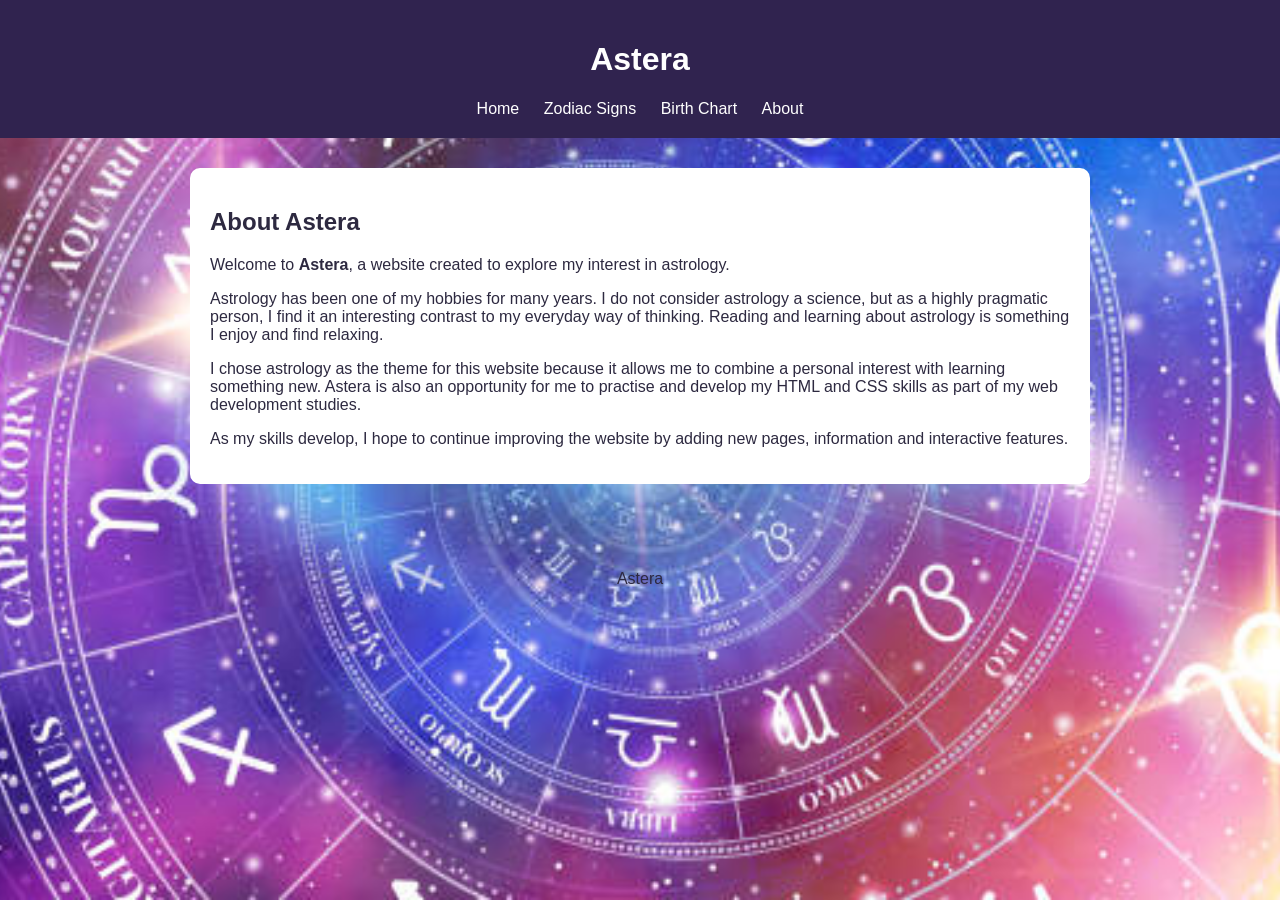
==== about.html @ c26c2377 "Rename About.html to about.html" ====
<!DOCTYPE html>
<html lang="en">

<head>
    <meta charset="UTF-8">
    <title>About Astera</title>
    <link rel="stylesheet" href="style.css">
</head>

<body>

    <header>
        <h1>Astera</h1>

        <nav>
            <a href="index.html">Home</a>
            <a href="zodiac.html">Zodiac Signs</a>
            <a href="birth-chart.html">Birth Chart</a>
            <a href="about.html">About</a>
        </nav>
    </header>

    <main>

        <section>
            <h2>About Astera</h2>

            <p>
                Welcome to <strong>Astera</strong>, a website created to explore
                my interest in astrology.
            </p>

            <p>
                Astrology has been one of my hobbies for many years. I do not
                consider astrology a science, but as a highly pragmatic person,
                I find it an interesting contrast to my everyday way of thinking.
                Reading and learning about astrology is something I enjoy and
                find relaxing.
            </p>

            <p>
                I chose astrology as the theme for this website because it allows
                me to combine a personal interest with learning something new.
                Astera is also an opportunity for me to practise and develop my
                HTML and CSS skills as part of my web development studies.
            </p>

            <p>
                As my skills develop, I hope to continue improving the website
                by adding new pages, information and interactive features.
            </p>
        </section>

    </main>

    <footer>
        <p>Astera</p>
    </footer>

</body>

</html>
---- style.css ----
body {
    font-family: Arial, sans-serif;
    margin: 0;

    background-image: url("astrology background.jpg");
    background-size: cover;
    background-position: center;
    background-attachment: fixed;

    color: #2d2940;
}

header {
    background-color: #30234f;
    color: white;
    padding: 20px;
    text-align: center;
}

nav a {
    color: white;
    margin: 0 10px;
    text-decoration: none;
}

main {
    max-width: 900px;
    margin: auto;
    padding: 30px;
}

section {
    background-color: white;
    padding: 20px;
    margin-bottom: 20px;
    border-radius: 10px;
}

footer {
    text-align: center;
    padding: 20px;
}
a:focus {
    outline: 3px solid #ffd966;
    outline-offset: 4px;
}

.skip-link {
    position: absolute;
    left: -9999px;
}

.skip-link:focus {
    left: 10px;
    top: 10px;
    background-color: white;
    color: #30234f;
    padding: 10px;
    z-index: 1000;
}
@media screen and (max-width: 768px) {

    header {
        padding: 20px 10px;
    }

    header h1 {
        font-size: 32px;
    }

    header p {
        font-size: 16px;
    }

    nav {
        display: flex;
        flex-direction: column;
        align-items: center;
    }

    nav a {
        display: block;
        margin: 6px 0;
        padding: 5px;
    }

    main {
        padding: 15px;
    }

    section {
        padding: 15px;
        margin-bottom: 15px;
    }

    body {
        background-attachment: scroll;
    }
}
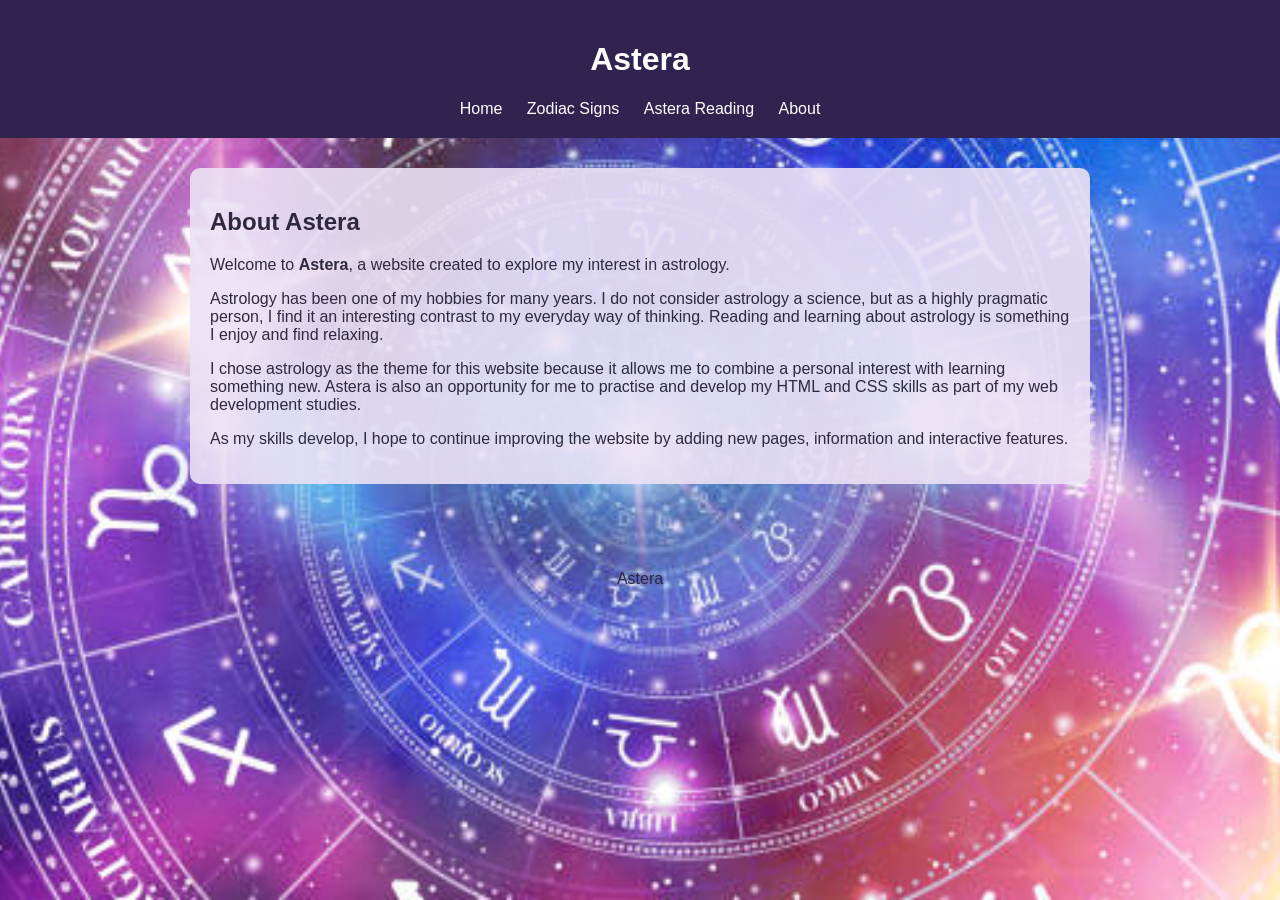
==== commit 06d566d9: "Add files via upload" ====
--- a/about.html
+++ b/about.html
@@ -3,60 +3,68 @@
 
 <head>
     <meta charset="UTF-8">
+    <meta name="viewport" content="width=device-width, initial-scale=1.0">
     <title>About Astera</title>
     <link rel="stylesheet" href="style.css">
 </head>
 
 <body>
 
-    <header>
-        <h1>Astera</h1>
+<!-- Skip link allows keyboard users to bypass navigation.
+     Based on W3C WCAG Technique G1:
+     https://www.w3.org/WAI/WCAG21/Techniques/general/G1.html -->
 
-        <nav>
-            <a href="index.html">Home</a>
-            <a href="zodiac.html">Zodiac Signs</a>
-            <a href="birth-chart.html">Birth Chart</a>
-            <a href="about.html">About</a>
-        </nav>
-    </header>
+<a class="skip-link" href="#main-content">
+    Skip to main content
+</a>
 
-    <main>
+<header>
+    <h1>Astera</h1>
 
-        <section>
-            <h2>About Astera</h2>
+    <nav>
+        <a href="index.html">Home</a>
+        <a href="zodiac.html">Zodiac Signs</a>
+        <a href="birth-chart.html">Astera Reading</a>
+        <a href="about.html">About</a>
+    </nav>
+</header>
 
-            <p>
-                Welcome to <strong>Astera</strong>, a website created to explore
-                my interest in astrology.
-            </p>
+<main id="main-content">
 
-            <p>
-                Astrology has been one of my hobbies for many years. I do not
-                consider astrology a science, but as a highly pragmatic person,
-                I find it an interesting contrast to my everyday way of thinking.
-                Reading and learning about astrology is something I enjoy and
-                find relaxing.
-            </p>
+    <section>
+        <h2>About Astera</h2>
 
-            <p>
-                I chose astrology as the theme for this website because it allows
-                me to combine a personal interest with learning something new.
-                Astera is also an opportunity for me to practise and develop my
-                HTML and CSS skills as part of my web development studies.
-            </p>
+        <p>
+            Welcome to <strong>Astera</strong>, a website created to explore
+            my interest in astrology.
+        </p>
 
-            <p>
-                As my skills develop, I hope to continue improving the website
-                by adding new pages, information and interactive features.
-            </p>
-        </section>
+        <p>
+            Astrology has been one of my hobbies for many years. I do not
+            consider astrology a science, but as a highly pragmatic person,
+            I find it an interesting contrast to my everyday way of thinking.
+            Reading and learning about astrology is something I enjoy and
+            find relaxing.
+        </p>
 
-    </main>
+        <p>
+            I chose astrology as the theme for this website because it allows
+            me to combine a personal interest with learning something new.
+            Astera is also an opportunity for me to practise and develop my
+            HTML and CSS skills as part of my web development studies.
+        </p>
 
-    <footer>
-        <p>Astera</p>
-    </footer>
+        <p>
+            As my skills develop, I hope to continue improving the website
+            by adding new pages, information and interactive features.
+        </p>
+    </section>
+
+</main>
+
+<footer>
+    <p>Astera</p>
+</footer>
 
 </body>
-
-</html>
+</html>
--- a/style.css
+++ b/style.css
@@ -29,8 +29,10 @@
     padding: 30px;
 }
 
+/* Consistent light purple background across Astera sections */
+
 section {
-    background-color: white;
+    background-color: rgba(235, 225, 245, 0.9);
     padding: 20px;
     margin-bottom: 20px;
     border-radius: 10px;
@@ -40,6 +42,7 @@
     text-align: center;
     padding: 20px;
 }
+
 a:focus {
     outline: 3px solid #ffd966;
     outline-offset: 4px;
@@ -58,6 +61,9 @@
     padding: 10px;
     z-index: 1000;
 }
+
+/* Responsive layout for tablets and smaller screens */
+
 @media screen and (max-width: 768px) {
 
     header {
@@ -97,3 +103,179 @@
         background-attachment: scroll;
     }
 }
+
+/* ASTERA READING PAGE */
+
+.birth-chart-form {
+    background-color: rgba(235, 225, 245, 0.9);
+    padding: 30px;
+    border-radius: 12px;
+}
+
+/* Form inputs */
+/* Attribute selectors based on W3Schools CSS Attribute Selectors (2026)
+   https://www.w3schools.com/css/css_attribute_selectors.asp */
+
+.birth-chart-form input[type="text"],
+.birth-chart-form input[type="date"],
+.birth-chart-form input[type="time"],
+.birth-chart-form input[type="email"],
+.birth-chart-form select {
+    width: 100%;
+    max-width: 450px;
+    padding: 10px;
+    margin-top: 5px;
+    border: 1px solid #b9a8cc;
+    border-radius: 6px;
+    box-sizing: border-box;
+    font-size: 16px;
+}
+
+/* Form buttons */
+
+.birth-chart-form input[type="submit"],
+.birth-chart-form button {
+    background-color: #30234f;
+    color: white;
+    padding: 12px 20px;
+    border: none;
+    border-radius: 6px;
+    cursor: pointer;
+    font-size: 16px;
+}
+
+/* Button colour changes when the mouse moves over it */
+
+.birth-chart-form input[type="submit"]:hover,
+.birth-chart-form button:hover {
+    background-color: #594078;
+}
+
+/* Highlight form elements when using the keyboard */
+
+.birth-chart-form input:focus-visible,
+.birth-chart-form select:focus-visible,
+.birth-chart-form button:focus-visible {
+    outline: 3px solid #7050a0;
+    outline-offset: 3px;
+}
+
+/* Information about optional fields */
+
+.form-note {
+    font-size: 13px;
+    color: #514761;
+    line-height: 1.5;
+    margin-top: 10px;
+    margin-bottom: 20px;
+}
+
+/* Horoscope results */
+
+.reading-result {
+    margin-top: 25px;
+    padding: 20px;
+    background-color: rgba(255, 255, 255, 0.9);
+    border-radius: 10px;
+    border: 1px solid #d6c5e5;
+}
+
+.reading-result h2,
+.reading-result h3 {
+    color: #30234f;
+}
+
+#zodiac-result {
+    font-weight: bold;
+    font-size: 18px;
+}
+
+#horoscope-result {
+    line-height: 1.6;
+    margin-top: 15px;
+}
+
+#api-credit {
+    display: inline-block;
+    margin-top: 15px;
+    font-size: 13px;
+    color: #594078;
+}
+
+
+/* ZODIAC SIGNS PAGE */
+
+/* Match the Zodiac Signs sections to the Astera Reading page */
+
+.zodiac-section {
+    background-color: rgba(235, 225, 245, 0.9);
+    padding: 30px;
+    border-radius: 12px;
+}
+
+/* Responsive grid for the twelve zodiac signs */
+/* Based on W3Schools CSS Grid Layout (2026)
+   https://www.w3schools.com/css/css_grid.asp */
+
+.zodiac-grid {
+    display: grid;
+    grid-template-columns: repeat(auto-fit, minmax(200px, 1fr));
+    gap: 20px;
+    margin-top: 20px;
+}
+
+/* Individual zodiac sign cards */
+
+.zodiac-card {
+    background-color: #eee4f6;
+    border: 1px solid #d6c5e5;
+    border-radius: 10px;
+    padding: 20px;
+}
+
+.zodiac-card h3 {
+    color: #6a4c93;
+    font-size: 22px;
+    margin-top: 0;
+}
+
+.zodiac-card p {
+    line-height: 1.6;
+}
+
+/* Highlight the zodiac card when the mouse moves over it */
+
+.zodiac-card:hover {
+    background-color: #e2d0f2;
+}
+
+
+/* MOBILE RESPONSIVENESS */
+
+/* Media queries based on W3Schools CSS Media Queries (2026)
+   https://www.w3schools.com/css/css3_mediaqueries.asp */
+
+@media screen and (max-width: 480px) {
+
+    .birth-chart-form,
+    .zodiac-section {
+        padding: 15px;
+    }
+
+    .reading-result {
+        padding: 15px;
+    }
+
+    .birth-chart-form input[type="submit"] {
+        width: 100%;
+    }
+
+    .birth-chart-form button {
+        width: 100%;
+    }
+
+    .zodiac-card {
+        padding: 15px;
+    }
+
+}
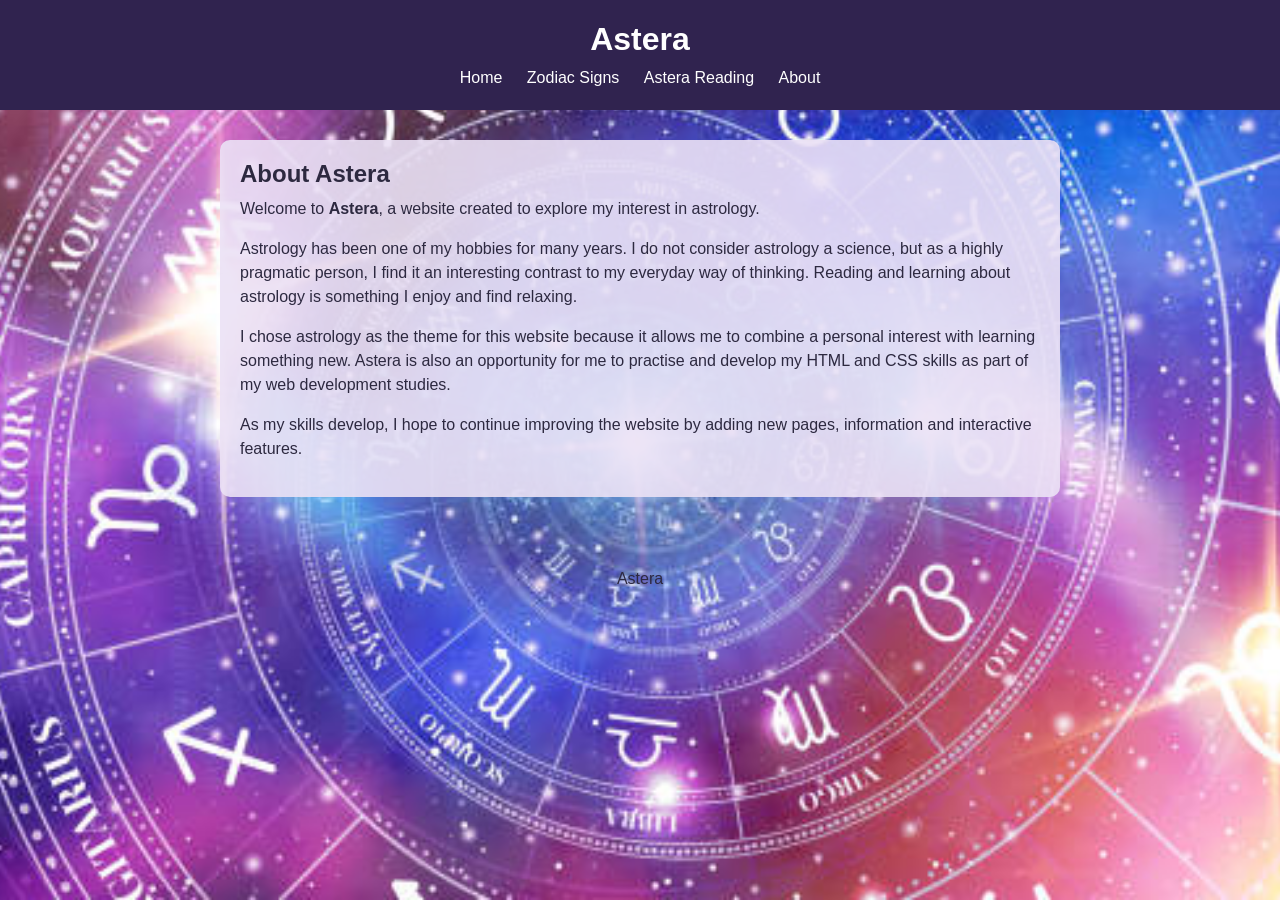
==== commit 1d3e06f7: "Add files via upload" ====
--- a/about.html
+++ b/about.html
@@ -5,7 +5,13 @@
     <meta charset="UTF-8">
     <meta name="viewport" content="width=device-width, initial-scale=1.0">
     <title>About Astera</title>
-    <link rel="stylesheet" href="style.css">
+
+<!-- Bootstrap 5 based on W3Schools Bootstrap 5 Get Started (2026)
+     https://www.w3schools.com/bootstrap5/bootstrap_get_started.php -->
+
+<link href="https://cdn.jsdelivr.net/npm/bootstrap@5.3.3/dist/css/bootstrap.min.css" rel="stylesheet">
+
+<link rel="stylesheet" href="style.css">
 </head>
 
 <body>
--- a/style.css
+++ b/style.css
@@ -76,18 +76,6 @@
 
     header p {
         font-size: 16px;
-    }
-
-    nav {
-        display: flex;
-        flex-direction: column;
-        align-items: center;
-    }
-
-    nav a {
-        display: block;
-        margin: 6px 0;
-        padding: 5px;
     }
 
     main {
@@ -278,4 +266,15 @@
         padding: 15px;
     }
 
+}
+/* Keep Astera's original heading appearance with Bootstrap */
+
+header h1 {
+    font-size: 2em;
+    font-weight: bold;
+}
+
+section h2 {
+    font-size: 1.5em;
+    font-weight: bold;
 }
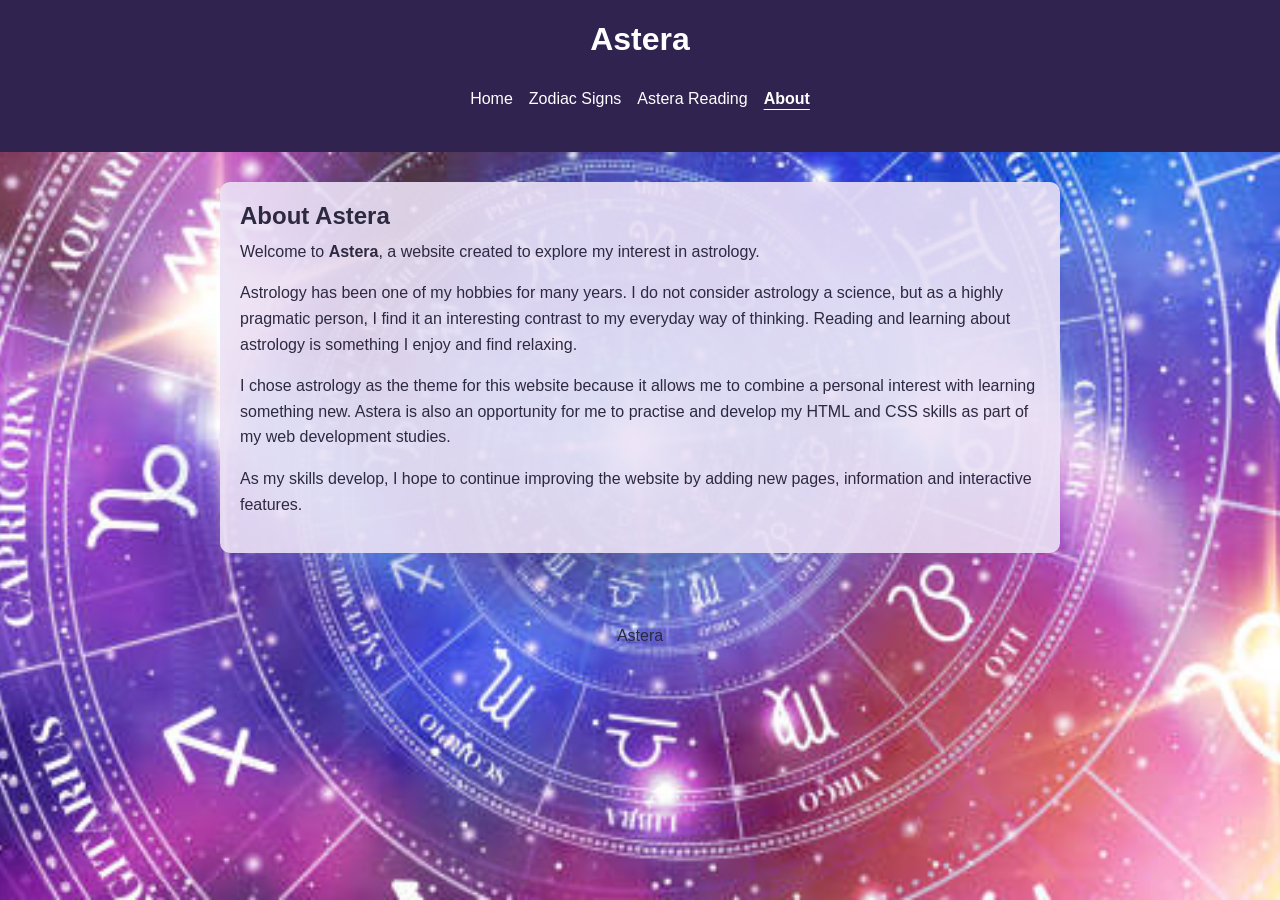
==== commit 2f00531b: "Refactor about.html for responsive navigation Updated the navigation to use Bootstrap's responsive n" ====
--- a/about.html
+++ b/about.html
@@ -23,15 +23,54 @@
 <a class="skip-link" href="#main-content">
     Skip to main content
 </a>
-
-<header>
+  <header>
     <h1>Astera</h1>
 
-    <nav>
-        <a href="index.html">Home</a>
-        <a href="zodiac.html">Zodiac Signs</a>
-        <a href="birth-chart.html">Astera Reading</a>
-        <a href="about.html">About</a>
+    <!-- Responsive navigation based on W3Schools Bootstrap 5 Navbar (2026)
+         https://www.w3schools.com/bootstrap5/bootstrap_navbar.php -->
+
+    <nav class="navbar navbar-expand-md navbar-dark" aria-label="Main navigation">
+
+        <div class="container-fluid justify-content-center">
+
+            <!-- Navigation collapses into a menu button on smaller screens -->
+            <button class="navbar-toggler" type="button"
+                    data-bs-toggle="collapse"
+                    data-bs-target="#asteraNav"
+                    aria-controls="asteraNav"
+                    aria-expanded="false"
+                    aria-label="Toggle navigation">
+
+                <span class="navbar-toggler-icon"></span>
+
+            </button>
+
+            <div class="collapse navbar-collapse justify-content-center" id="asteraNav">
+
+                <ul class="navbar-nav">
+
+                    <li class="nav-item">
+                        <a class="nav-link text-white" href="index.html">Home</a>
+                    </li>
+
+                    <li class="nav-item">
+                        <a class="nav-link text-white" href="zodiac.html">Zodiac Signs</a>
+                    </li>
+
+                    <li class="nav-item">
+                        <a class="nav-link text-white" href="birth-chart.html">Astera Reading</a>
+                    </li>
+
+                    <li class="nav-item">
+                        <a class="nav-link text-white" href="about.html" aria-current="page">About</a>
+                    </li>
+
+                </ul>
+
+            </div>
+
+        </div>
+
     </nav>
 </header>
 
@@ -72,5 +111,8 @@
     <p>Astera</p>
 </footer>
 
+<!-- Bootstrap JavaScript enables the collapsible navigation menu -->
+<script src="https://cdn.jsdelivr.net/npm/bootstrap@5.3.3/dist/js/bootstrap.bundle.min.js"></script>
+
 </body>
-</html>+</html>
--- a/style.css
+++ b/style.css
@@ -6,6 +6,7 @@
     background-size: cover;
     background-position: center;
     background-attachment: fixed;
+    line-height: 1.6;
 
     color: #2d2940;
 }
@@ -13,7 +14,7 @@
 header {
     background-color: #30234f;
     color: white;
-    padding: 20px;
+    padding: 20px 10px;
     text-align: center;
 }
 
@@ -26,15 +27,15 @@
 main {
     max-width: 900px;
     margin: auto;
-    padding: 30px;
+    padding: 15px;
 }
 
 /* Consistent light purple background across Astera sections */
 
 section {
     background-color: rgba(235, 225, 245, 0.9);
-    padding: 20px;
-    margin-bottom: 20px;
+    padding: 15px;
+    margin-bottom: 15px;
     border-radius: 10px;
 }
 
@@ -62,41 +63,11 @@
     z-index: 1000;
 }
 
-/* Responsive layout for tablets and smaller screens */
-
-@media screen and (max-width: 768px) {
-
-    header {
-        padding: 20px 10px;
-    }
-
-    header h1 {
-        font-size: 32px;
-    }
-
-    header p {
-        font-size: 16px;
-    }
-
-    main {
-        padding: 15px;
-    }
-
-    section {
-        padding: 15px;
-        margin-bottom: 15px;
-    }
-
-    body {
-        background-attachment: scroll;
-    }
-}
-
 /* ASTERA READING PAGE */
 
 .birth-chart-form {
     background-color: rgba(235, 225, 245, 0.9);
-    padding: 30px;
+    padding: 15px;
     border-radius: 12px;
 }
 
@@ -130,6 +101,8 @@
     border-radius: 6px;
     cursor: pointer;
     font-size: 16px;
+    width: 100%;
+    box-sizing: border-box;
 }
 
 /* Button colour changes when the mouse moves over it */
@@ -162,7 +135,7 @@
 
 .reading-result {
     margin-top: 25px;
-    padding: 20px;
+    padding: 15px;
     background-color: rgba(255, 255, 255, 0.9);
     border-radius: 10px;
     border: 1px solid #d6c5e5;
@@ -197,7 +170,7 @@
 
 .zodiac-section {
     background-color: rgba(235, 225, 245, 0.9);
-    padding: 30px;
+    padding: 15px;
     border-radius: 12px;
 }
 
@@ -207,7 +180,7 @@
 
 .zodiac-grid {
     display: grid;
-    grid-template-columns: repeat(auto-fit, minmax(200px, 1fr));
+    grid-template-columns: repeat(auto-fit, minmax(min(100%, 200px), 1fr));
     gap: 20px;
     margin-top: 20px;
 }
@@ -218,7 +191,7 @@
     background-color: #eee4f6;
     border: 1px solid #d6c5e5;
     border-radius: 10px;
-    padding: 20px;
+    padding: 15px;
 }
 
 .zodiac-card h3 {
@@ -238,35 +211,6 @@
 }
 
 
-/* MOBILE RESPONSIVENESS */
-
-/* Media queries based on W3Schools CSS Media Queries (2026)
-   https://www.w3schools.com/css/css3_mediaqueries.asp */
-
-@media screen and (max-width: 480px) {
-
-    .birth-chart-form,
-    .zodiac-section {
-        padding: 15px;
-    }
-
-    .reading-result {
-        padding: 15px;
-    }
-
-    .birth-chart-form input[type="submit"] {
-        width: 100%;
-    }
-
-    .birth-chart-form button {
-        width: 100%;
-    }
-
-    .zodiac-card {
-        padding: 15px;
-    }
-
-}
 /* Keep Astera's original heading appearance with Bootstrap */
 
 header h1 {
@@ -277,4 +221,81 @@
 section h2 {
     font-size: 1.5em;
     font-weight: bold;
-}+}
+
+/* MOBILE-FIRST RESPONSIVE DESIGN */
+
+/* Media queries based on W3Schools CSS Media Queries (2026)
+   https://www.w3schools.com/css/css3_mediaqueries.asp */
+
+/* Tablet and desktop screens */
+
+@media screen and (min-width: 768px) {
+
+    header {
+        padding: 20px;
+    }
+
+    main {
+        padding: 30px;
+    }
+
+    section {
+        padding: 20px;
+        margin-bottom: 20px;
+    }
+
+    .birth-chart-form,
+    .zodiac-section {
+        padding: 30px;
+    }
+
+    .reading-result {
+        padding: 20px;
+    }
+
+    .zodiac-card {
+        padding: 20px;
+    }
+
+    .birth-chart-form input[type="submit"],
+    .birth-chart-form button {
+        width: auto;
+    }
+
+}
+
+/* NAVIGATION STYLING */
+
+/* Improve navigation link spacing */
+
+.navbar .nav-link {
+    margin: 0;
+    padding: 12px 16px;
+    border-radius: 6px;
+}
+
+/* Highlight navigation links when using the mouse */
+
+.navbar .nav-link:hover {
+    background-color: #594078;
+}
+
+/* Attribute selector highlights the current page */
+
+.navbar .nav-link[aria-current="page"] {
+    text-decoration: underline;
+    text-underline-offset: 5px;
+    font-weight: bold;
+}
+
+/* Highlight navigation links and menu button when using the keyboard */
+
+.navbar .nav-link:focus-visible,
+.navbar .navbar-toggler:focus-visible {
+    outline: 3px solid #ffd966;
+    outline-offset: 3px;
+}
+
+
+
